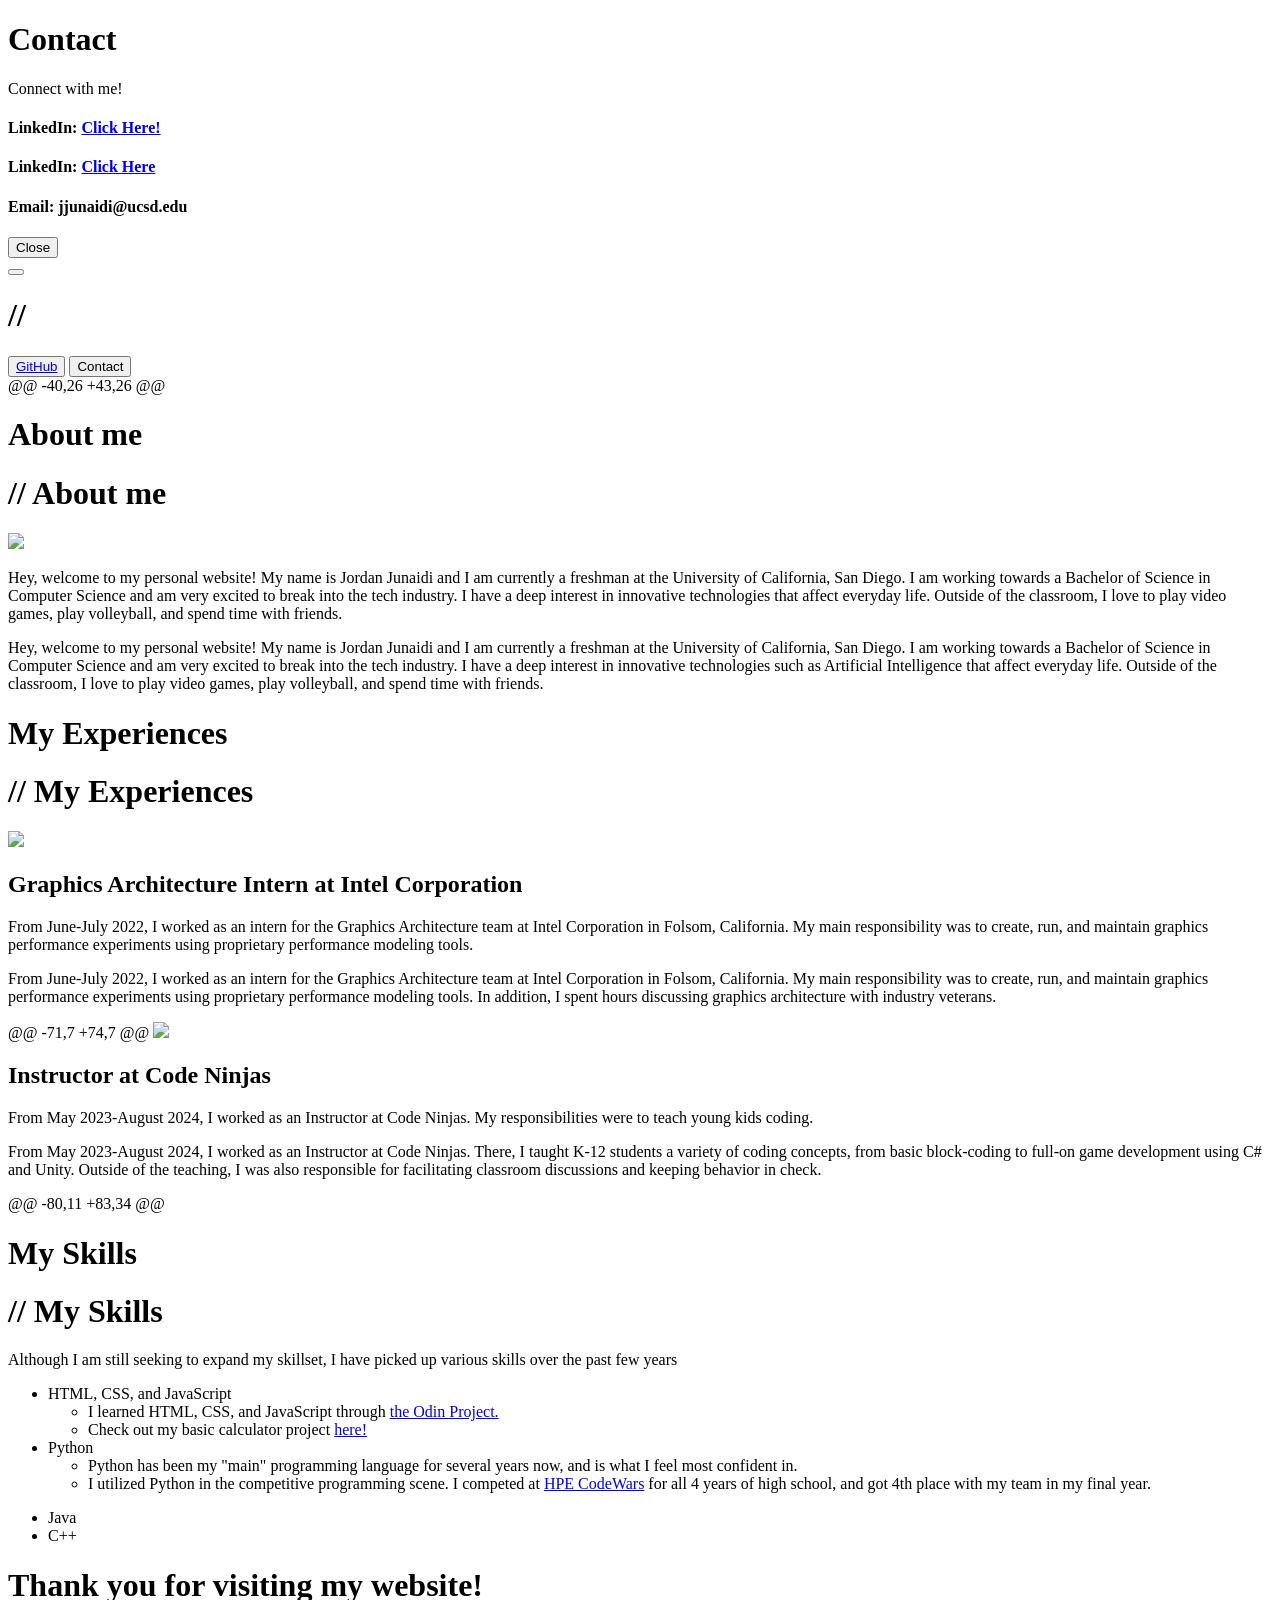
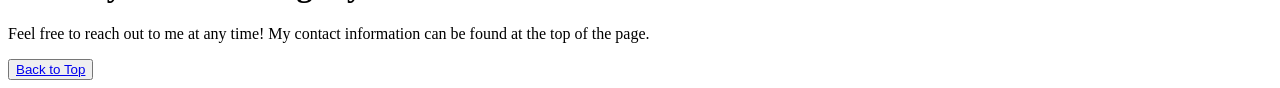
==== index.html @ dccfd137 "Revert index.html" ====
<!DOCTYPE html>
<html lang="en">
<head>
	<link rel="preconnect" href="https://fonts.googleapis.com">
	<link rel="preconnect" href="https://fonts.gstatic.com" crossorigin>
	<link href="https://fonts.googleapis.com/css2?family=Roboto:ital,wght@0,100;0,300;0,400;0,500;0,700;0,900;1,100;1,300;1,400;1,500;1,700;1,900&display=swap" rel="stylesheet">
	<meta charset="UTF-8">
	<meta name="viewport" content="width=device-width, initial-scale=1.0">
	<link rel="stylesheet" href="style.css">
	<title>Jordan Junaidi</title>
</head>
<body>

	<div class="popup" id="popup">
		<h1>Contact</h1>
		<p>Connect with me!</p>
		<h4>LinkedIn: <a href=https://www.linkedin.com/in/jordan-junaidi-7524a5247 target=_blank>Click Here!</a></h4>
		<h4>LinkedIn: <a id="linkedin" href=https://www.linkedin.com/in/jordan-junaidi-7524a5247 target=_blank>Click Here</a></h4>
		<h4>Email: jjunaidi@ucsd.edu</h4>
		<button class="btn" onclick="closePopup()">Close</button>
	</div>
	
	<a id="top"></a>

	<div class="header">
		<button id="home"></button>
		<h1>//</h1>
		<div class="actions">
			<button class="git"><a class="git" href="https://github.com/JordanJunaidi" target="_blank">GitHub</a></button>
			<button id="contact" onclick="openPopup()">Contact</button>
		</div>
	</div>
@@ -40,26 +43,26 @@
		<div class="divider"></div>
	</div>

	<h1>About me</h1>
	<h1>// About me</h1>

	<div class="about">
		<img id="selfie" src="img/me.png">
		<p class="description">Hey, welcome to my personal website! My name is Jordan Junaidi and I am currently a freshman at the University of California, San Diego. I am working towards a Bachelor of Science in Computer Science and am very excited to break into the tech industry. I have a deep interest in innovative technologies that affect everyday life. Outside of the classroom, I love to play video games, play volleyball, and spend time with friends.</p>
		<p class="description">Hey, welcome to my personal website! My name is Jordan Junaidi and I am currently a freshman at the University of California, San Diego. I am working towards a Bachelor of Science in Computer Science and am very excited to break into the tech industry. I have a deep interest in innovative technologies such as Artificial Intelligence that affect everyday life. Outside of the classroom, I love to play video games, play volleyball, and spend time with friends.</p>
	</div>

	<div class="dividerContainer">
		<div class="divider"></div>
		<div class="divider"></div>
	</div>

	<h1>My Experiences</h1>
	<h1>// My Experiences</h1>

	<div class="experiences">
		<div class="experience">
			<img class="logo" src="img/intel.png">
			<div class="experiencedescription">
				<h2>Graphics Architecture Intern at Intel Corporation</h2>
				<p>From June-July 2022, I worked as an intern for the Graphics Architecture team at Intel Corporation in Folsom, California. My main responsibility was to create, run, and maintain graphics performance experiments using proprietary performance modeling tools.</p>
				<p>From June-July 2022, I worked as an intern for the Graphics Architecture team at Intel Corporation in Folsom, California. My main responsibility was to create, run, and maintain graphics performance experiments using proprietary performance modeling tools. In addition, I spent hours discussing graphics architecture with industry veterans.</p>
			</div>
		</div>

@@ -71,7 +74,7 @@
			<img class="logo" src="img/codeninjas.png">
			<div class="experiencedescription">
				<h2>Instructor at Code Ninjas</h2>
				<p>From May 2023-August 2024, I worked as an Instructor at Code Ninjas. My responsibilities were to teach young kids coding.</p>
				<p>From May 2023-August 2024, I worked as an Instructor at Code Ninjas. There, I taught K-12 students a variety of coding concepts, from basic block-coding to full-on game development using C# and Unity. Outside of the teaching, I was also responsible for facilitating classroom discussions and keeping behavior in check.</p>
		</div>
	</div>

@@ -80,11 +83,34 @@
		<div class="divider"></div>
	</div>

	<h1>My Skills</h1>
	<h1>// My Skills</h1>

	<div class="skills">
		<p>Although I am still seeking to expand my skillset, I have picked up various skills over the past few years</p>
		<ul>
			<li>HTML, CSS, and JavaScript</li>
			<ul>
				<li>I learned HTML, CSS, and JavaScript through <a href="https://www.theodinproject.com/dashboard" target="_blank">the Odin Project.</a></li>
				<li>Check out my basic calculator project <a href="https://jordanscalculator.netlify.app" target="_blank">here!</a></li>
			</ul>
			<li>Python</li>
			<ul>
				<li>Python has been my "main" programming language for several years now, and is what I feel most confident in.</li>
				<li>I utilized Python in the competitive programming scene. I competed at <a href="https://hpecodewars.org/" target="_blank">HPE CodeWars</a> for all 4 years of high school, and got 4th place with my team in my final year.</p>
			</ul>
			<li>Java</li>
			<li>C++</li>
		</ul>
	</div>

	<div class="dividerContainer">
		<div class="divider"></div>
		<div class="divider"></div>
	</div>
	<h1>Thank you for visiting my website!</h1>
	<p>Feel free to reach out to me at any time! My contact information can be found at the top of the page.</p>
	<script>
		let popup = document.getElementById("popup");

@@ -97,5 +123,7 @@
		}
	</script>

	<button id="back"><a id="backlink" href="#top">Back to Top</a></button>
</body>
</html>
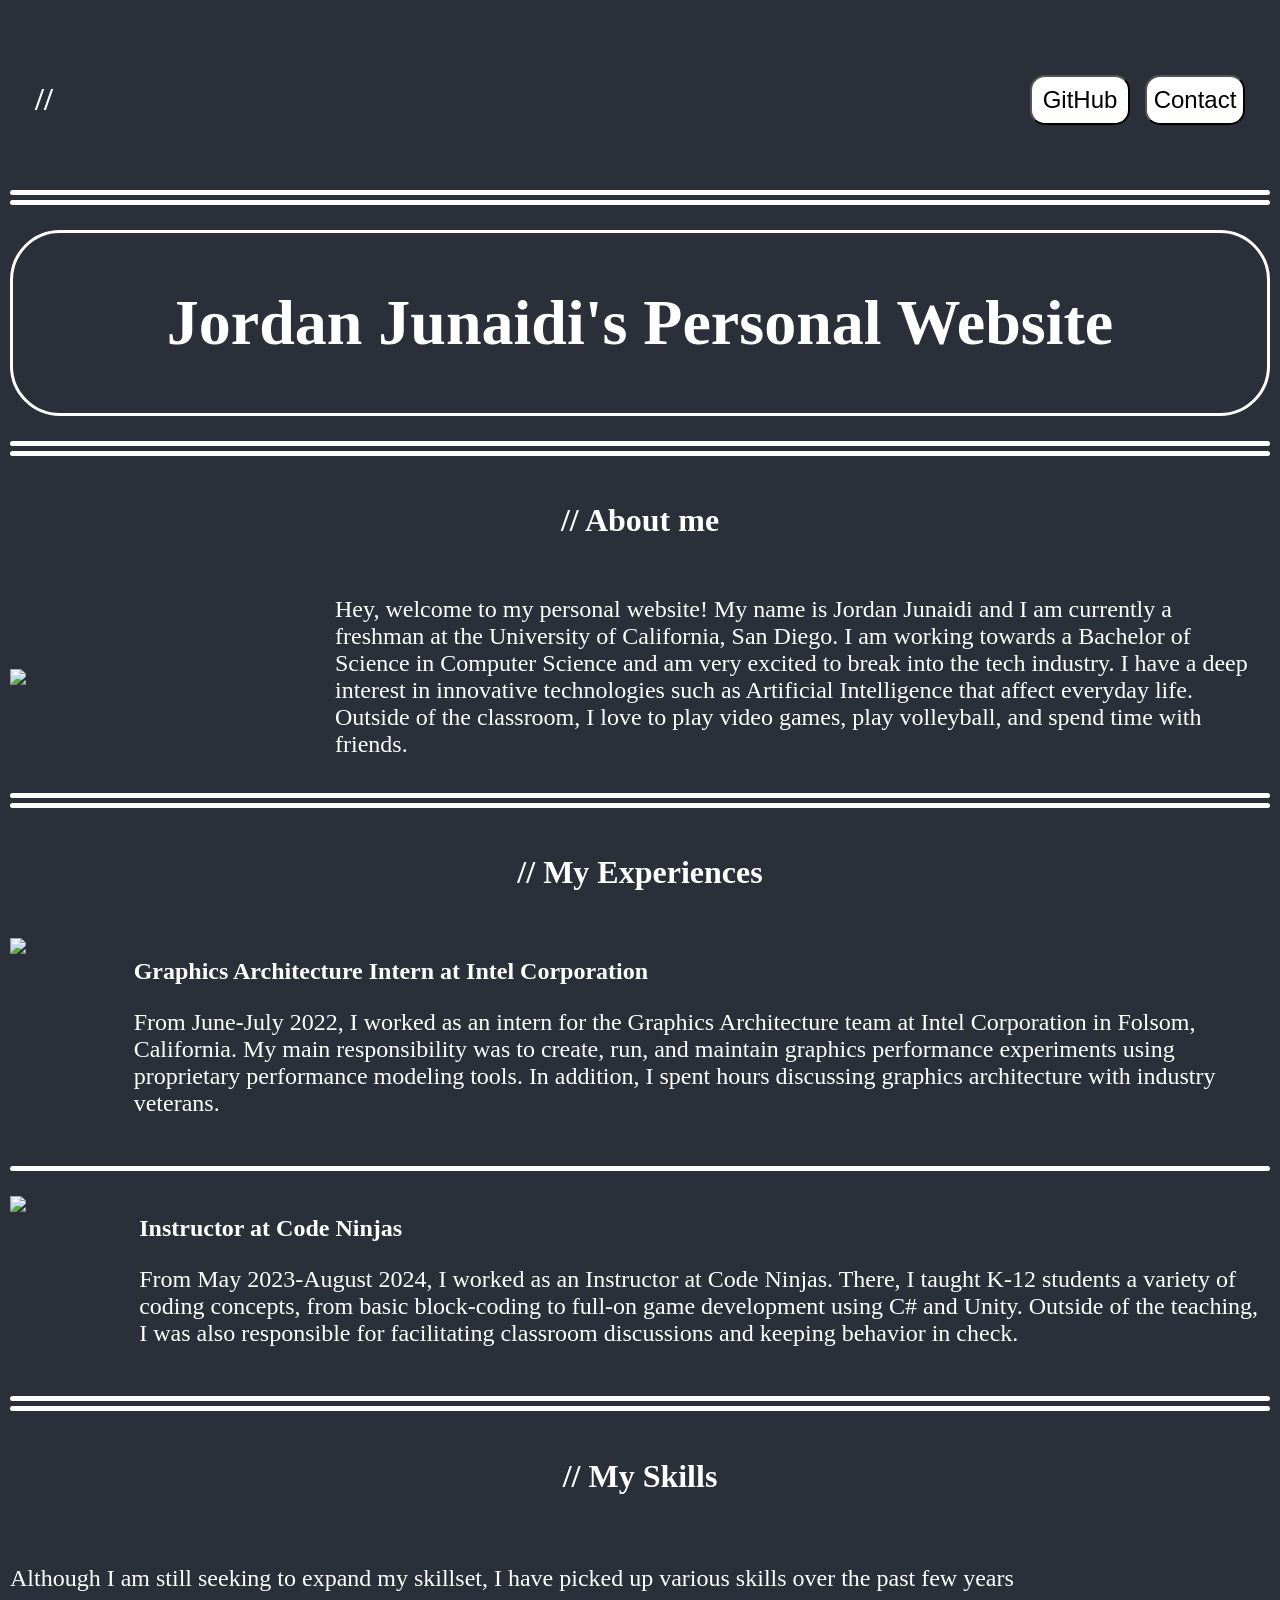
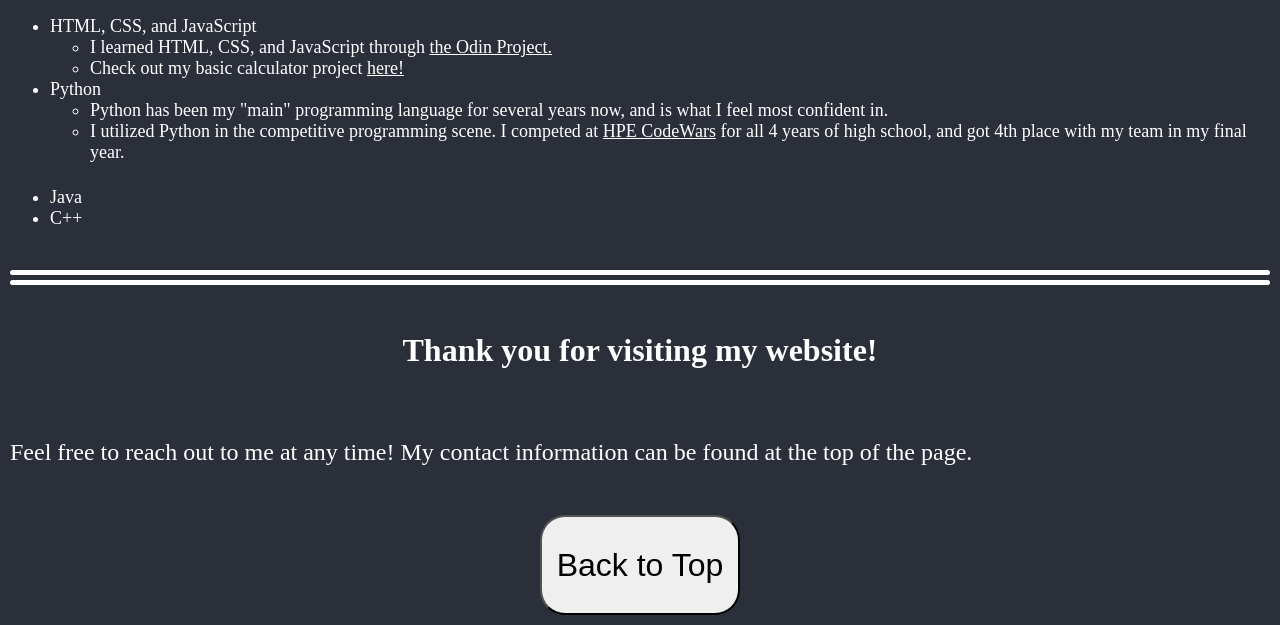
==== commit a52b2b0b: "Revert index.html" ====
--- a/index.html
+++ b/index.html
@@ -14,7 +14,6 @@
 	<div class="popup" id="popup">
 		<h1>Contact</h1>
 		<p>Connect with me!</p>
-		<h4>LinkedIn: <a href=https://www.linkedin.com/in/jordan-junaidi-7524a5247 target=_blank>Click Here!</a></h4>
 		<h4>LinkedIn: <a id="linkedin" href=https://www.linkedin.com/in/jordan-junaidi-7524a5247 target=_blank>Click Here</a></h4>
 		<h4>Email: jjunaidi@ucsd.edu</h4>
 		<button class="btn" onclick="closePopup()">Close</button>
@@ -23,23 +22,31 @@
 	<a id="top"></a>
 
 	<div class="header">
-		<button id="home"></button>
 		<h1>//</h1>
 		<div class="actions">
 			<button class="git"><a class="git" href="https://github.com/JordanJunaidi" target="_blank">GitHub</a></button>
 			<button id="contact" onclick="openPopup()">Contact</button>
 		</div>
 	</div>
-@@ -40,26 +43,26 @@
+
+	<div class="dividerContainer">
+		<div class="divider"></div>
 		<div class="divider"></div>
 	</div>
 
-	<h1>About me</h1>
+	<div class="name">
+		<h1 id="name">Jordan Junaidi's Personal Website</h1>
+	</div>
+
+	<div class="dividerContainer">
+		<div class="divider"></div>
+		<div class="divider"></div>
+	</div>
+
 	<h1>// About me</h1>
 
 	<div class="about">
 		<img id="selfie" src="img/me.png">
-		<p class="description">Hey, welcome to my personal website! My name is Jordan Junaidi and I am currently a freshman at the University of California, San Diego. I am working towards a Bachelor of Science in Computer Science and am very excited to break into the tech industry. I have a deep interest in innovative technologies that affect everyday life. Outside of the classroom, I love to play video games, play volleyball, and spend time with friends.</p>
 		<p class="description">Hey, welcome to my personal website! My name is Jordan Junaidi and I am currently a freshman at the University of California, San Diego. I am working towards a Bachelor of Science in Computer Science and am very excited to break into the tech industry. I have a deep interest in innovative technologies such as Artificial Intelligence that affect everyday life. Outside of the classroom, I love to play video games, play volleyball, and spend time with friends.</p>
 	</div>
 
@@ -48,7 +55,6 @@
 		<div class="divider"></div>
 	</div>
 
-	<h1>My Experiences</h1>
 	<h1>// My Experiences</h1>
 
 	<div class="experiences">
@@ -56,25 +62,27 @@
 			<img class="logo" src="img/intel.png">
 			<div class="experiencedescription">
 				<h2>Graphics Architecture Intern at Intel Corporation</h2>
-				<p>From June-July 2022, I worked as an intern for the Graphics Architecture team at Intel Corporation in Folsom, California. My main responsibility was to create, run, and maintain graphics performance experiments using proprietary performance modeling tools.</p>
 				<p>From June-July 2022, I worked as an intern for the Graphics Architecture team at Intel Corporation in Folsom, California. My main responsibility was to create, run, and maintain graphics performance experiments using proprietary performance modeling tools. In addition, I spent hours discussing graphics architecture with industry veterans.</p>
 			</div>
 		</div>
 
-@@ -71,7 +74,7 @@
+		<div class="dividerContainer">
+			<div class="divider"></div>
+		</div>
+
+		<div class="experience">
 			<img class="logo" src="img/codeninjas.png">
 			<div class="experiencedescription">
 				<h2>Instructor at Code Ninjas</h2>
-				<p>From May 2023-August 2024, I worked as an Instructor at Code Ninjas. My responsibilities were to teach young kids coding.</p>
 				<p>From May 2023-August 2024, I worked as an Instructor at Code Ninjas. There, I taught K-12 students a variety of coding concepts, from basic block-coding to full-on game development using C# and Unity. Outside of the teaching, I was also responsible for facilitating classroom discussions and keeping behavior in check.</p>
 		</div>
 	</div>
 
-@@ -80,11 +83,34 @@
+	<div class="dividerContainer">
+		<div class="divider"></div>
 		<div class="divider"></div>
 	</div>
 
-	<h1>My Skills</h1>
 	<h1>// My Skills</h1>
 
 	<div class="skills">
@@ -99,15 +107,23 @@
 		<div class="divider"></div>
 		<div class="divider"></div>
 	</div>
+
 	<h1>Thank you for visiting my website!</h1>
 	<p>Feel free to reach out to me at any time! My contact information can be found at the top of the page.</p>
+
 	<script>
 		let popup = document.getElementById("popup");
 
-@@ -97,5 +123,7 @@
+		function openPopup() {
+			popup.classList.add("open-popup");
+		}
+
+		function closePopup() {
+			popup.classList.remove("open-popup");
 		}
 	</script>
 
 	<button id="back"><a id="backlink" href="#top">Back to Top</a></button>
+
 </body>
 </html>
--- a/style.css
+++ b/style.css
@@ -0,0 +1,156 @@
+body {
+	display: flex;
+	flex-direction: column;
+	gap: 25px;
+	margin: 10px;
+	font-family: Roboto;
+	color: white;
+	background-color: #2A2F39;
+}
+
+#linkedin {
+	color: blue;
+}
+p {
+	font-size: 24px;
+}
+
+li {
+	font-size: 18px;
+}
+.actions {
+	display: flex;
+	gap: 15px;
+}
+.popup {
+	display: flex;
+	flex-direction: column;
+	justify-content: center;
+	align-items: center;
+	background: #fff;
+	color: black;
+	width: 400px;
+	height: 400px;
+	border-radius: 10px;
+	position: absolute;
+	top: 50%;
+	left: 50%;
+	transform: translate(-50%, -50%) scale(0.1);
+	border: solid;
+	visibility: hidden;
+}
+
+.open-popup {
+	top: 50%;
+	transform: translate(-50%, -50%) scale(1);
+	visibility: visible;
+}
+
+.header {
+	display: flex;
+	justify-content: space-between;
+	align-items: center;
+	margin: 25px;
+}
+
+.dividerContainer {
+	display: flex;
+	flex-direction: column;
+	gap: 5px;
+}
+
+.divider {
+	width: 100%;
+	height: 5px;
+	background-color: white;
+	margin: 0px;
+	border-radius: 15px;
+}
+
+.name {
+	display: flex;
+	justify-content: center;
+	align-items: center;
+	font-size: 32px;
+	height: 150px;
+	border: solid;
+	border-radius: 50px;
+	padding: 15px;
+}
+
+#selfie {
+	width: 300px;
+	flex-grow: 1;
+	flex-shrink: 0;
+}
+
+h1 {
+	text-align: center;
+}
+
+.description {
+	margin: 10px;
+	min-width: 100px;
+}
+
+.about {
+	display: flex;
+	flex: 1;
+	align-items: center;
+	gap: 15px;
+}
+
+#home {
+	width: 50px;
+	height: 50px;
+	border-radius: 50px;
+}
+
+#contact {
+	width: 100px;
+	height: 50px;
+}
+
+.logo {
+	width: 300px;
+	height: auto;
+}
+
+.experiences {
+	display: flex;
+	flex-direction: column;
+	gap: 25px;
+}
+
+.experience {
+	display: flex;
+	justify-content: space-between;
+	gap: 25px;
+	gap: 20px;
+}
+a {
+	color: white;
+}
+#contact, .git {
+	border-radius: 15px;
+	background-color: white;
+	font-size: 24px;
+	width: 100px;
+	height: 50px;
+	color: black;
+	text-decoration: none;
+}
+#back {
+	width: 200px;
+	height: 100px;
+	align-self: center;
+	border-radius: 25px;
+	flex-grow: 0;
+	flex-shrink: 0;
+	flex-basis: 1;
+}
+#backlink {
+	color: black;
+	text-decoration: none;
+	font-size: 32px;
+}
